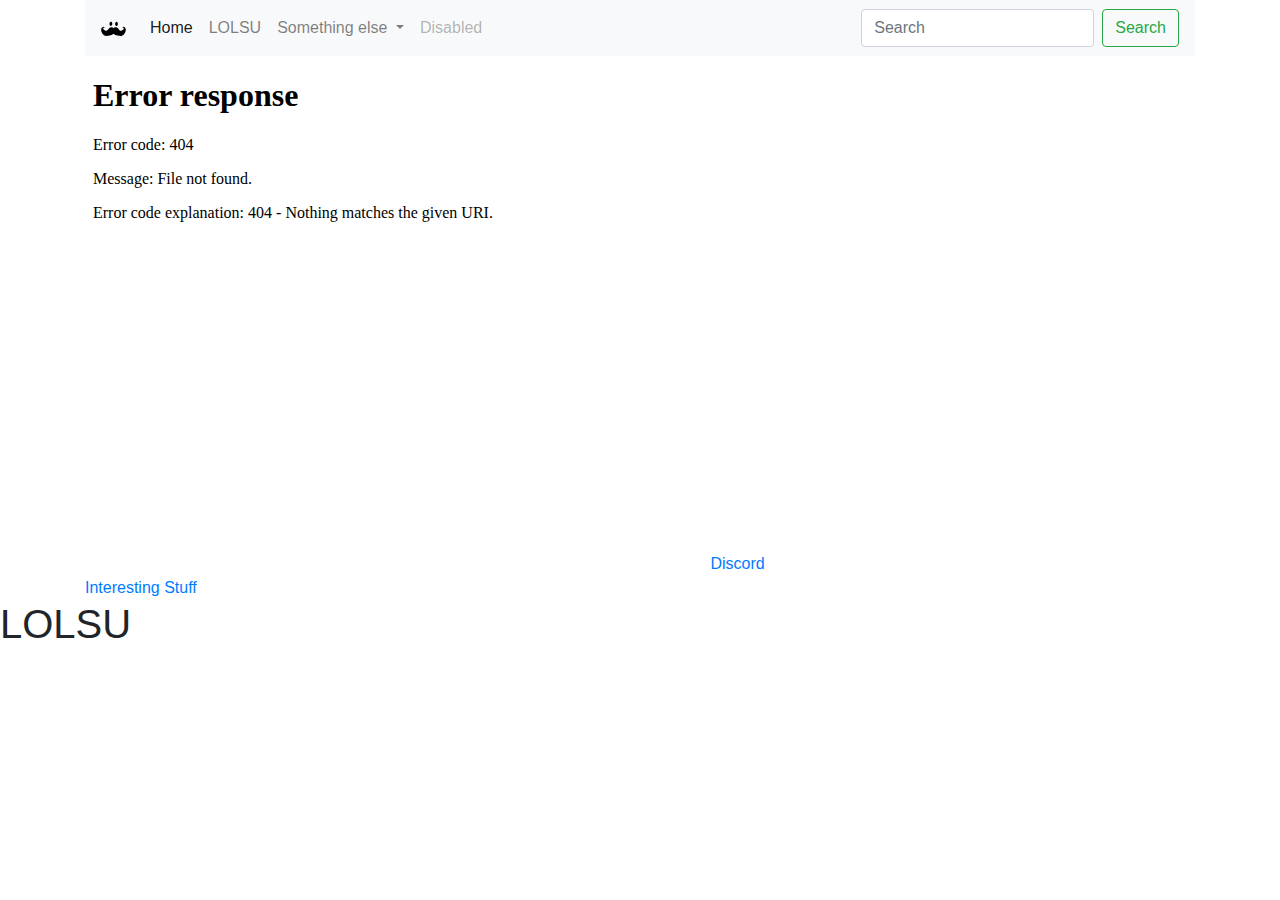
==== index.html @ 5a496ed6 "Update index.html" ====
<!DOCTYPE html>
<html>

<head>
  <meta name="viewport" content="width=device-width, initial-scale=1, shrink-to-fit=no">
  <link rel="stylesheet" href="https://stackpath.bootstrapcdn.com/bootstrap/4.3.1/css/bootstrap.min.css"
    integrity="sha384-ggOyR0iXCbMQv3Xipma34MD+dH/1fQ784/j6cY/iJTQUOhcWr7x9JvoRxT2MZw1T" crossorigin="anonymous">
  <script async src="https://pagead2.googlesyndication.com/pagead/js/adsbygoogle.js"></script>

  <script>
    (adsbygoogle = window.adsbygoogle || []).push({
      google_ad_client: "ca-pub-2195479400051249",
      enable_page_level_ads: true
    });
  </script>



  <title>Alx365</title>
  <!-- Global site tag (gtag.js) - Google Analytics -->

  <script async src="https://www.googletagmanager.com/gtag/js?id=UA-146424486-1"></script>

  <script>
    window.dataLayer = window.dataLayer || [];
    function gtag() { dataLayer.push(arguments); }
    gtag('js', new Date());

    gtag('config', 'UA-146424486-1');
  </script>


  <!--<meta http-equiv="Refresh" content="1; url=https://alx365.github.io/Images/LOLSU.gif">-->
</head>

<body>

  <div class="container">
    <nav class="navbar navbar-expand-lg navbar-light bg-light">
      <a class="navbar-brand" href="/index.html">
        <img alt="Website Logo" height="25" width="25" src="Images/LOGO.svg">
      </a>

      <button class="navbar-toggler" type="button" data-toggle="collapse" data-target="#navbarSupportedContent"
        aria-controls="navbarSupportedContent" aria-expanded="false" aria-label="Toggle navigation">
        <span class="navbar-toggler-icon"></span>
      </button>

      <div class="collapse navbar-collapse" id="navbarSupportedContent">
        <ul class="navbar-nav mr-auto">
          <li class="nav-item active">
            <a class="nav-link" href="#">Home <span class="sr-only">(current)</span></a>
          </li>
          <li class="nav-item">
            <a class="nav-link" href="Discord.html">LOLSU</a>
          </li>
          <li class="nav-item dropdown">
            <a class="nav-link dropdown-toggle" href="#" id="navbarDropdown" role="button" data-toggle="dropdown"
              aria-haspopup="true" aria-expanded="false">
              Something else
            </a>
            <div class="dropdown-menu" aria-labelledby="navbarDropdown">
              <a class="dropdown-item" href="#">Action</a>
              <a class="dropdown-item" href="#">Another action</a>
              <div class="dropdown-divider"></div>
              <a class="dropdown-item" href="#">Something else here</a>
            </div>
          </li>
          <li class="nav-item">
            <a class="nav-link disabled" href="#" tabindex="-1" aria-disabled="true">Disabled</a>
          </li>
        </ul>
        <form class="form-inline my-2 my-lg-0">
          <input class="form-control mr-sm-2" type="search" placeholder="Search" aria-label="Search">
          <button class="btn btn-outline-success my-2 my-sm-0" type="submit">Search</button>
        </form>
      </div>
    </nav>



    <iframe src="/bbs/widget.php?pid=15133" allowfullscreen width="621" height="513"
      style="border:none; overflow:hidden"></iframe>
    <a href="./Discord.html">Discord</a>
    <br>
    <a href="./interestingStuff.html"> Interesting Stuff </a>
  </div>

  <h1>LOLSU</h1>















  <script>
    (function (u) {
      var s = document.createElement('script'); s.async = true; s.src = u;
      var b = document.getElementsByTagName('script')[0]; b.parentNode.insertBefore(s, b);
    })('//updatemybrowser.org/umb.js');
  </script>
  <script src="https://code.jquery.com/jquery-3.3.1.slim.min.js"
    integrity="sha384-q8i/X+965DzO0rT7abK41JStQIAqVgRVzpbzo5smXKp4YfRvH+8abtTE1Pi6jizo"
    crossorigin="anonymous"></script>
  <script src="https://cdnjs.cloudflare.com/ajax/libs/popper.js/1.14.7/umd/popper.min.js"
    integrity="sha384-UO2eT0CpHqdSJQ6hJty5KVphtPhzWj9WO1clHTMGa3JDZwrnQq4sF86dIHNDz0W1"
    crossorigin="anonymous"></script>
  <script src="https://stackpath.bootstrapcdn.com/bootstrap/4.3.1/js/bootstrap.min.js"
    integrity="sha384-JjSmVgyd0p3pXB1rRibZUAYoIIy6OrQ6VrjIEaFf/nJGzIxFDsf4x0xIM+B07jRM"
    crossorigin="anonymous"></script>


</body>

</html>
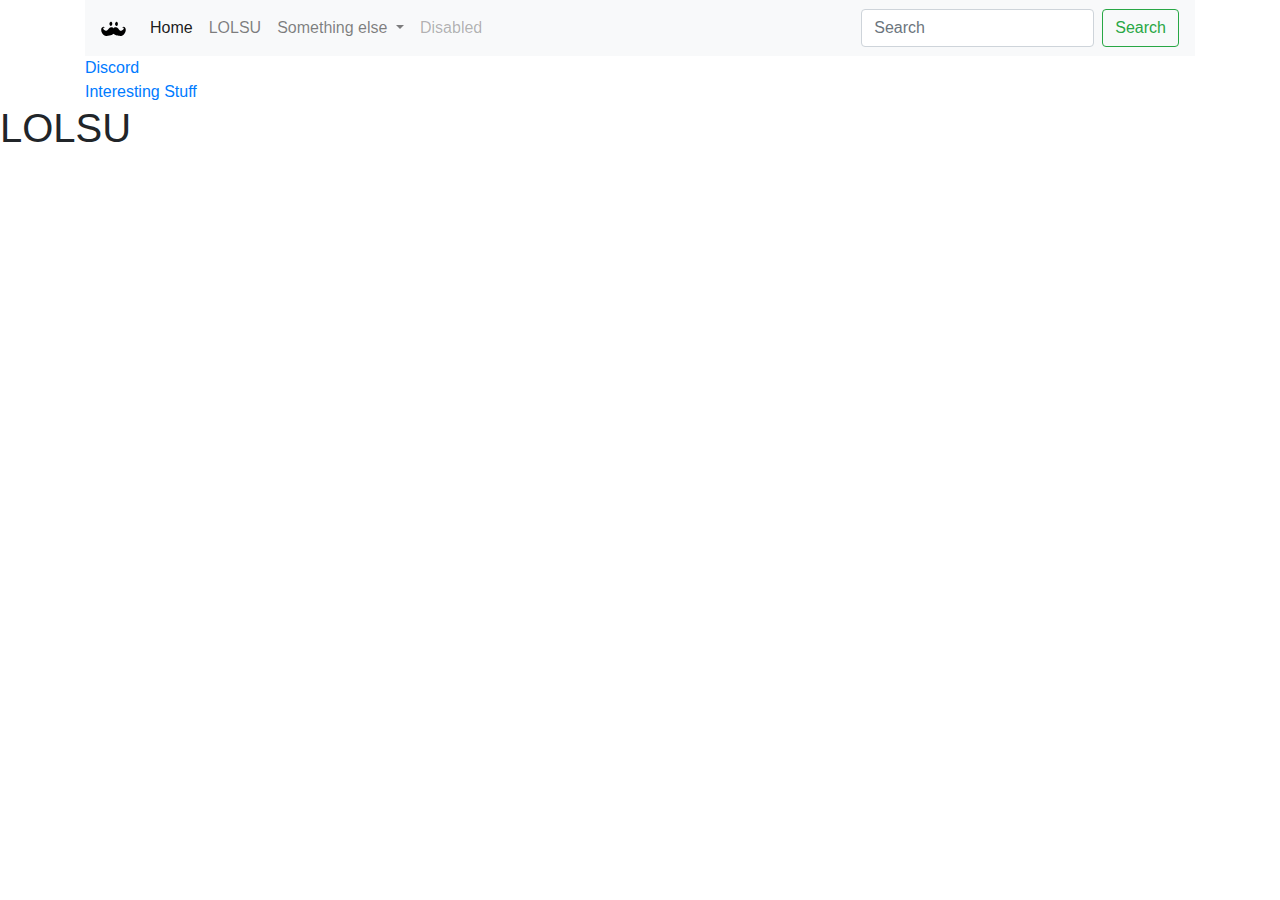
==== commit f2040ae1: "Update index.html" ====
--- a/index.html
+++ b/index.html
@@ -79,8 +79,7 @@
 
 
 
-    <iframe src="/bbs/widget.php?pid=15133" allowfullscreen width="621" height="513"
-      style="border:none; overflow:hidden"></iframe>
+    
     <a href="./Discord.html">Discord</a>
     <br>
     <a href="./interestingStuff.html"> Interesting Stuff </a>
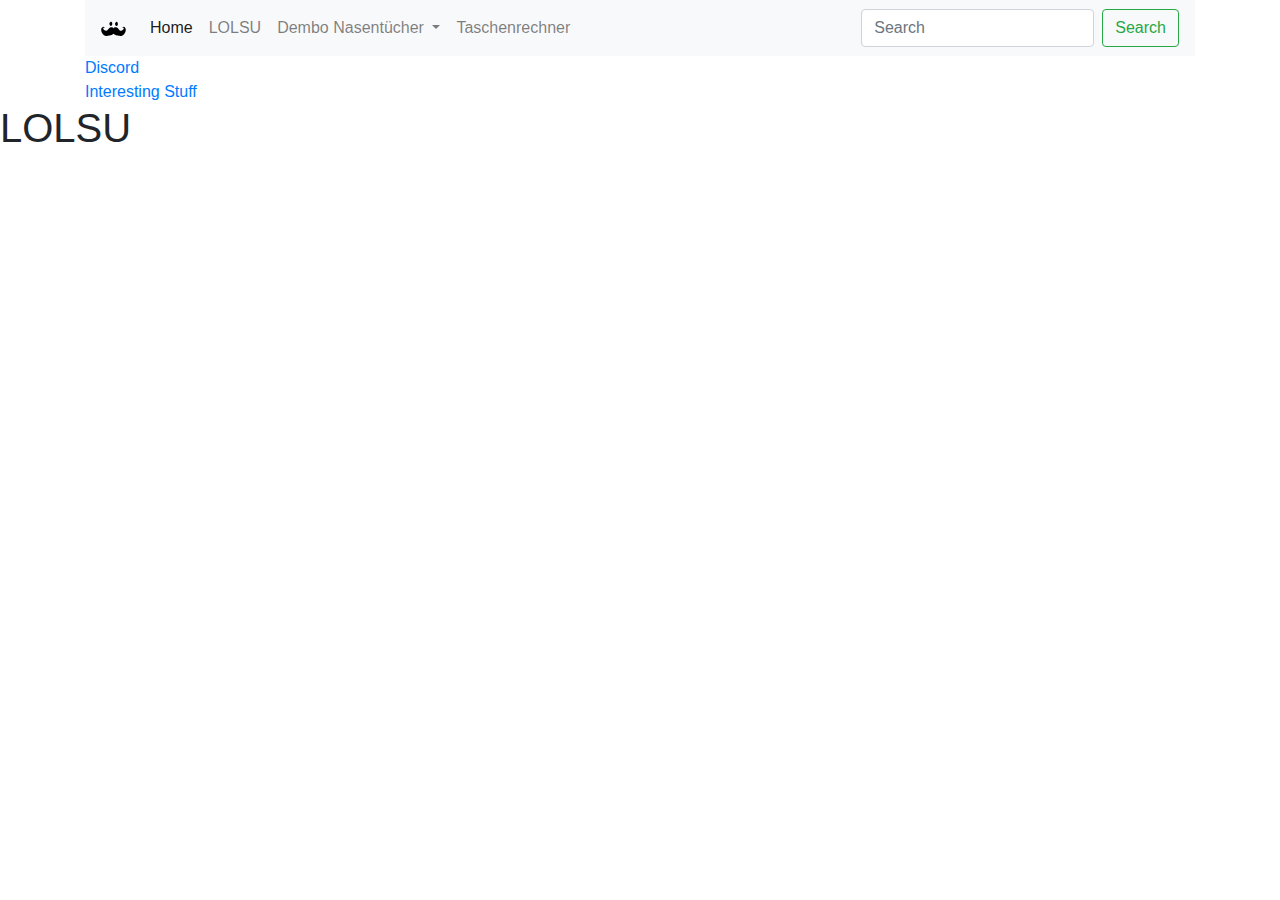
==== commit 256f541a: "Dembo Naschentücher" ====
--- a/index.html
+++ b/index.html
@@ -37,7 +37,7 @@
 
   <div class="container">
     <nav class="navbar navbar-expand-lg navbar-light bg-light">
-      <a class="navbar-brand" href="/index.html">
+      <a class="navbar-brand" href="#">
         <img alt="Website Logo" height="25" width="25" src="Images/LOGO.svg">
       </a>
 
@@ -56,18 +56,18 @@
           </li>
           <li class="nav-item dropdown">
             <a class="nav-link dropdown-toggle" href="#" id="navbarDropdown" role="button" data-toggle="dropdown"
-              aria-haspopup="true" aria-expanded="false">
-              Something else
+            aria-haspopup="true" aria-expanded="false">
+            Dembo Nasentücher
             </a>
             <div class="dropdown-menu" aria-labelledby="navbarDropdown">
-              <a class="dropdown-item" href="#">Action</a>
-              <a class="dropdown-item" href="#">Another action</a>
+              <a class="dropdown-item" href="./DemboNasentücher.html">Was ist das?</a>
+              <a class="dropdown-item" href="./DemboNasentücher.html">Kaufen</a>
               <div class="dropdown-divider"></div>
-              <a class="dropdown-item" href="#">Something else here</a>
+              <a class="dropdown-item" href="#">LOLSU!</a>
             </div>
           </li>
           <li class="nav-item">
-            <a class="nav-link disabled" href="#" tabindex="-1" aria-disabled="true">Disabled</a>
+            <a class="nav-link" href="./interestingStuff.html">Taschenrechner</a>
           </li>
         </ul>
         <form class="form-inline my-2 my-lg-0">
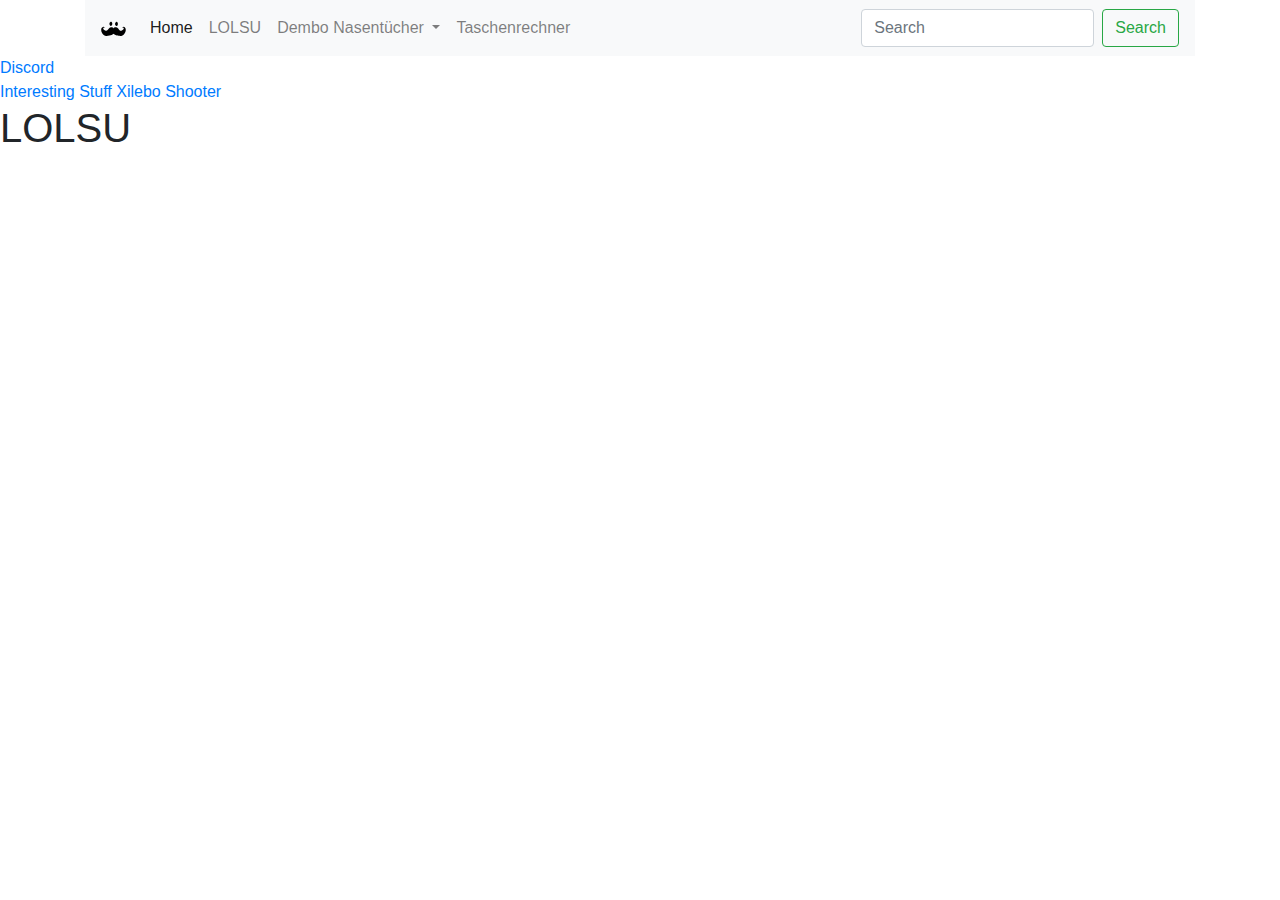
==== commit 45381c2d: "Update index.html" ====
--- a/index.html
+++ b/index.html
@@ -80,11 +80,12 @@
 
 
     
-    <a href="./Discord.html">Discord</a>
-    <br>
-    <a href="./interestingStuff.html"> Interesting Stuff </a>
+    
   </div>
-
+  <a href="./Discord.html">Discord</a>
+  <br>
+  <a href="./interestingStuff.html"> Interesting Stuff </a>
+  <a href="XileboShooter.html">Xilebo Shooter</a>
   <h1>LOLSU</h1>
 
 
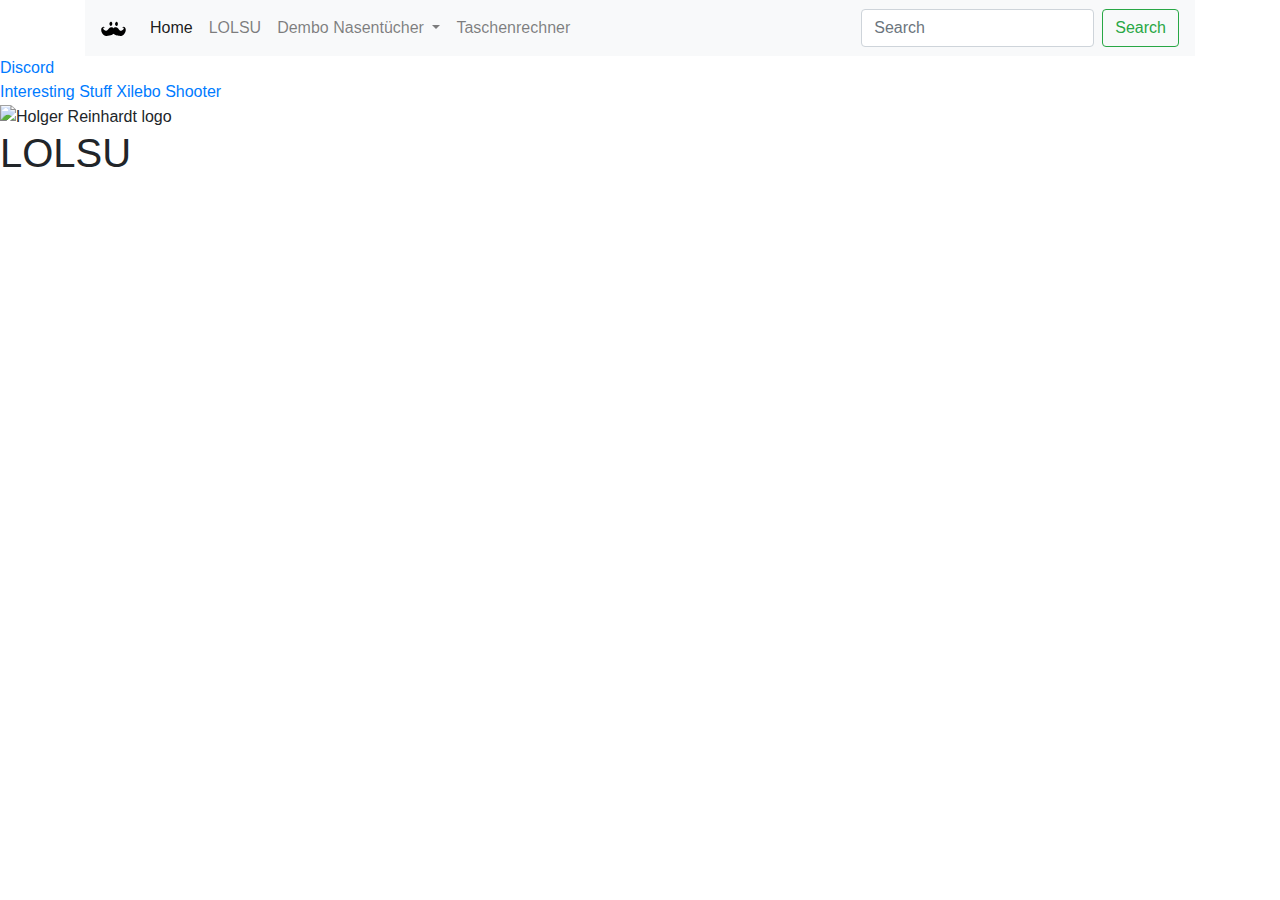
==== commit 2c5b43c4: "Update index.html" ====
--- a/index.html
+++ b/index.html
@@ -23,7 +23,10 @@
 
   <script>
     window.dataLayer = window.dataLayer || [];
-    function gtag() { dataLayer.push(arguments); }
+
+    function gtag() {
+      dataLayer.push(arguments);
+    }
     gtag('js', new Date());
 
     gtag('config', 'UA-146424486-1');
@@ -56,8 +59,8 @@
           </li>
           <li class="nav-item dropdown">
             <a class="nav-link dropdown-toggle" href="#" id="navbarDropdown" role="button" data-toggle="dropdown"
-            aria-haspopup="true" aria-expanded="false">
-            Dembo Nasentücher
+              aria-haspopup="true" aria-expanded="false">
+              Dembo Nasentücher
             </a>
             <div class="dropdown-menu" aria-labelledby="navbarDropdown">
               <a class="dropdown-item" href="./DemboNasentücher.html">Was ist das?</a>
@@ -79,13 +82,17 @@
 
 
 
-    
-    
+
+
   </div>
   <a href="./Discord.html">Discord</a>
   <br>
   <a href="./interestingStuff.html"> Interesting Stuff </a>
   <a href="XileboShooter.html">Xilebo Shooter</a>
+  <br>
+
+  <img class="animated fadeInDown" src="https://hlgr360.github.i…log/images/site-logo.png" alt="Holger Reinhardt logo"
+    width="200" height="200">
   <h1>LOLSU</h1>
 
 
@@ -104,25 +111,24 @@
 
   <script>
     (function (u) {
-      var s = document.createElement('script'); s.async = true; s.src = u;
-      var b = document.getElementsByTagName('script')[0]; b.parentNode.insertBefore(s, b);
+      var s = document.createElement('script');
+      s.async = true;
+      s.src = u;
+      var b = document.getElementsByTagName('script')[0];
+      b.parentNode.insertBefore(s, b);
     })('//updatemybrowser.org/umb.js');
   </script>
   <script src="https://code.jquery.com/jquery-3.3.1.slim.min.js"
-    integrity="sha384-q8i/X+965DzO0rT7abK41JStQIAqVgRVzpbzo5smXKp4YfRvH+8abtTE1Pi6jizo"
-    crossorigin="anonymous"></script>
+    integrity="sha384-q8i/X+965DzO0rT7abK41JStQIAqVgRVzpbzo5smXKp4YfRvH+8abtTE1Pi6jizo" crossorigin="anonymous">
+  </script>
   <script src="https://cdnjs.cloudflare.com/ajax/libs/popper.js/1.14.7/umd/popper.min.js"
-    integrity="sha384-UO2eT0CpHqdSJQ6hJty5KVphtPhzWj9WO1clHTMGa3JDZwrnQq4sF86dIHNDz0W1"
-    crossorigin="anonymous"></script>
+    integrity="sha384-UO2eT0CpHqdSJQ6hJty5KVphtPhzWj9WO1clHTMGa3JDZwrnQq4sF86dIHNDz0W1" crossorigin="anonymous">
+  </script>
   <script src="https://stackpath.bootstrapcdn.com/bootstrap/4.3.1/js/bootstrap.min.js"
-    integrity="sha384-JjSmVgyd0p3pXB1rRibZUAYoIIy6OrQ6VrjIEaFf/nJGzIxFDsf4x0xIM+B07jRM"
-    crossorigin="anonymous"></script>
+    integrity="sha384-JjSmVgyd0p3pXB1rRibZUAYoIIy6OrQ6VrjIEaFf/nJGzIxFDsf4x0xIM+B07jRM" crossorigin="anonymous">
+  </script>
 
 
 </body>
 
-</html>
-
-
-
-
+</html>